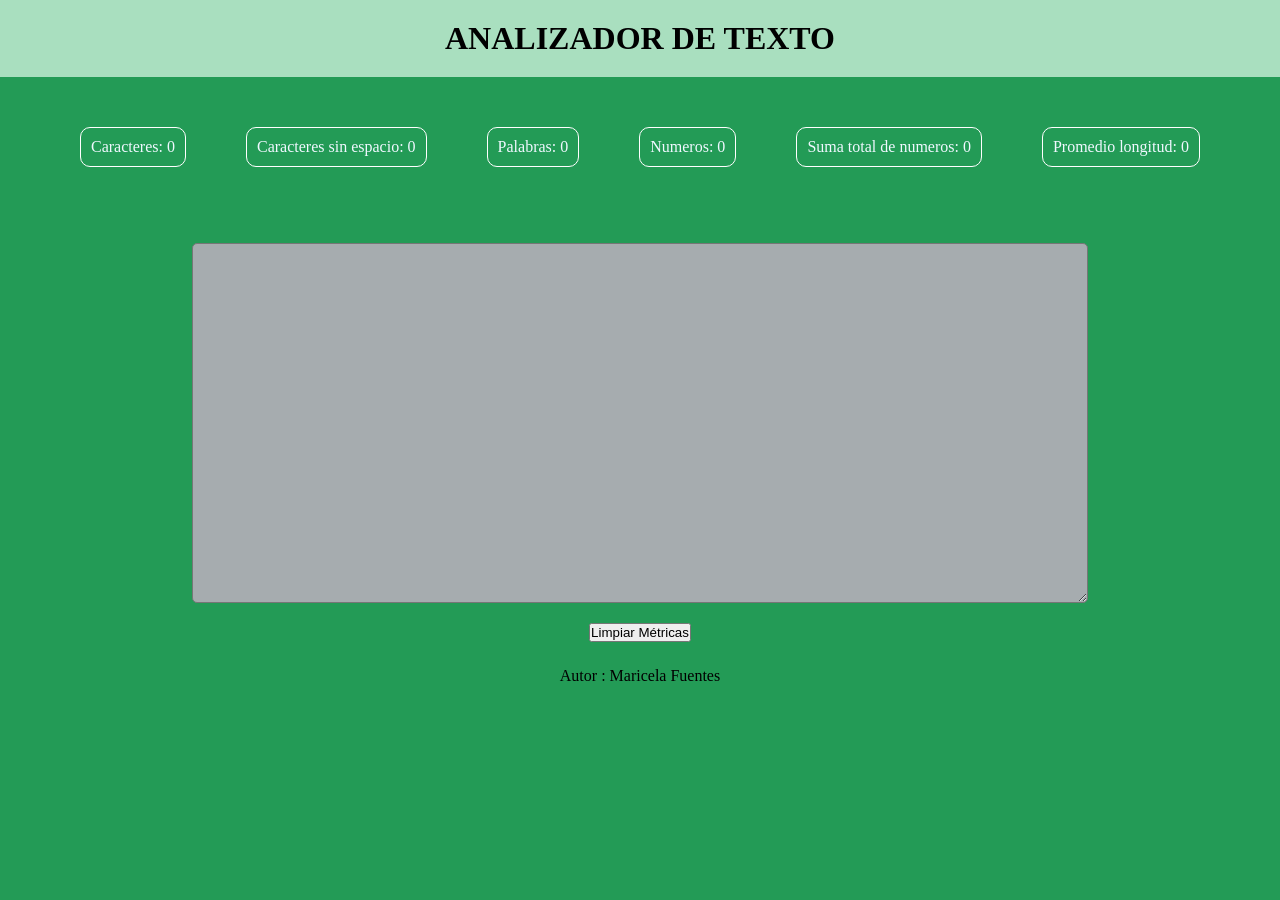
==== src/index.html @ 8293dc33 "agregue maqueta de analizador" ====
<!DOCTYPE html>
<html>

<head>
  <meta charset="utf-8">
  <title>Analizador de texto</title>
  <link rel="stylesheet" href="style.css" />
</head>

<body>
  <div class="analizer-container">
    <header>
      <h1>ANALIZADOR DE TEXTO</h1>
    </header>
    <nav>
      <ul class="lista-container">
        <li data-testid="character-count">Caracteres: 0</li>
     <li data-testid="character-no-spaces-count">Caracteres sin espacio: 0</li>
     <li data-testid="word-count">Palabras: 0</li>
     <li data-testid="number-count">Numeros: 0</li>
     <li data-testid="number-count">Suma total de numeros: 0</li>
     <li data-testid="word-length-average">Promedio longitud: 0</li>
      </ul>
    </nav>
    <section>
      <textarea name="" ></textarea>
      <div>
        <button>Limpiar Métricas</button>
      </div>
    </section>
    <footer>
     <p> Autor : Maricela Fuentes</p>
    </footer>

  </div>
  <script src="index.js" type="module"></script>
</body>
</html>
---- src/style.css ----
* {
  margin: 0;
  padding: 0;
  box-sizing: border-box;
}
html, body{
    width: 100%;
    height: 100%;
}
body {
  background-color: #239b56;
}
.analizer-container {
  display: flex;
  justify-content: center;
  margin: 0 auto;
  align-items: center;
  flex-direction: column;
}
header {
  width: 100%;
  height: 100%;
  background: #a9dfbf;
  text-align: center;
  padding: 20px;
}
nav {
  width: 100%;
  height: 100%;
}
.lista-container {
  display: flex;
  align-items: center;
  justify-content: space-around;
  padding: 50px;
}
ul {
  list-style: none;
}

li {
  border: 1px solid white;
  padding: 10px;
  border-radius: 10px;
  color: aliceblue;
}
section {
  width: 100%;
  height: 50vh;
  display: flex;
  justify-content: center;
  flex-direction: column;
  align-items: center;
}
textarea {
  width: 70%;
  height: 40vh;
  padding: 20px;
  margin-bottom: 20px;
  border-radius: 5px;
  background-color: #A6ACAF;
}
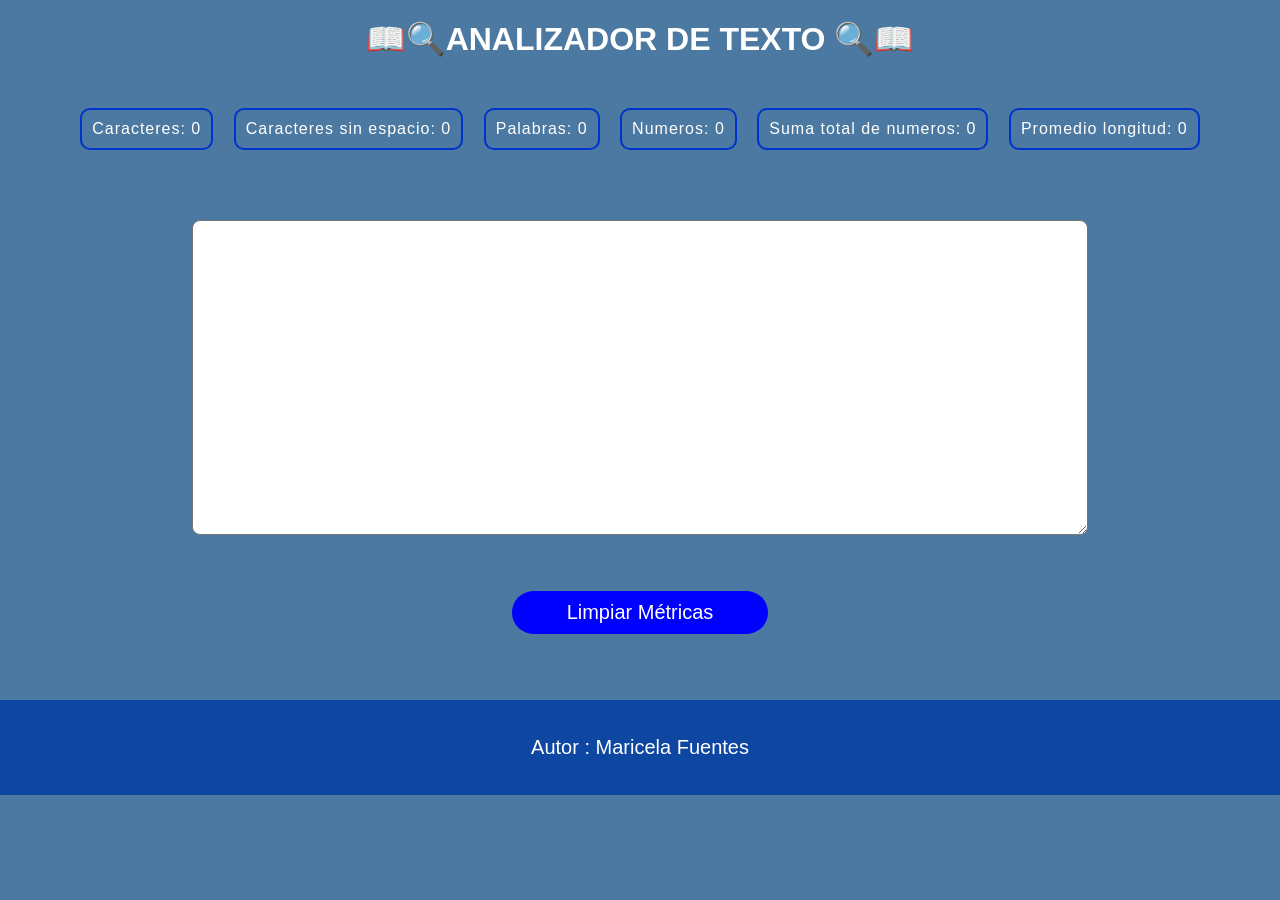
==== commit 84722297: "se termino html y css, y declare variables" ====
--- a/src/index.html
+++ b/src/index.html
@@ -1,38 +1,38 @@
 <!DOCTYPE html>
-<html>
+<html lang="es">
+  <head>
+    <meta charset="UTF-8" />
+    <meta http-equiv="X-UA-Compatible" content="IE=edge" />
+    <meta name="viewport" content="width=device-width, initial-scale=1.0" />
+    <title>Analizador de texto</title>
+    <link rel="stylesheet" href="style.css" />
+  </head>
 
-<head>
-  <meta charset="utf-8">
-  <title>Analizador de texto</title>
-  <link rel="stylesheet" href="style.css" />
-</head>
-
-<body>
-  <div class="analizer-container">
-    <header>
-      <h1>ANALIZADOR DE TEXTO</h1>
-    </header>
-    <nav>
-      <ul class="lista-container">
-        <li data-testid="character-count">Caracteres: 0</li>
-     <li data-testid="character-no-spaces-count">Caracteres sin espacio: 0</li>
-     <li data-testid="word-count">Palabras: 0</li>
-     <li data-testid="number-count">Numeros: 0</li>
-     <li data-testid="number-count">Suma total de numeros: 0</li>
-     <li data-testid="word-length-average">Promedio longitud: 0</li>
-      </ul>
-    </nav>
-    <section>
-      <textarea name="" ></textarea>
-      <div>
-        <button>Limpiar Métricas</button>
-      </div>
-    </section>
-    <footer>
-     <p> Autor : Maricela Fuentes</p>
-    </footer>
-
-  </div>
-  <script src="index.js" type="module"></script>
-</body>
-</html>+  <body>
+    <div class="analizer-container">
+      <header>
+        <h1> 📖🔍ANALIZADOR DE TEXTO 🔍📖</h1>
+        <nav>
+          <ul class="lista-container">
+            <li data-testid="character-count">Caracteres: 0</li>
+            <li data-testid="character-no-spaces-count">
+              Caracteres sin espacio: 0
+            </li>
+            <li data-testid="word-count">Palabras: 0</li>
+            <li data-testid="number-count">Numeros: 0</li>
+            <li data-testid="number-sum">Suma total de numeros: 0</li>
+            <li data-testid="word-length-average">Promedio longitud: 0</li>
+          </ul>
+        </nav>
+      </header>
+      <section>
+     <textarea name="text" id="" cols="" rows=""></textarea>
+        <button id="resetButton">Limpiar Métricas</button>
+      </section>
+      <footer>
+        <p>Autor : Maricela Fuentes</p>
+      </footer>
+    </div>
+    <script src="index.js" type="module"></script>
+  </body>
+</html>
--- a/src/style.css
+++ b/src/style.css
@@ -3,12 +3,16 @@
   padding: 0;
   box-sizing: border-box;
 }
-html, body{
-    width: 100%;
-    height: 100%;
+html,
+body {
+  width: 100%;
+  height: 100%;
 }
 body {
-  background-color: #239b56;
+  background-color: #4b79a1;
+  font-family: sans-serif;
+  overflow: hidden;
+  
 }
 .analizer-container {
   display: flex;
@@ -20,9 +24,12 @@
 header {
   width: 100%;
   height: 100%;
-  background: #a9dfbf;
   text-align: center;
   padding: 20px;
+}
+h1 {
+  font-size: 2rem;
+  color: #fff;
 }
 nav {
   width: 100%;
@@ -39,10 +46,11 @@
 }
 
 li {
-  border: 1px solid white;
+  border: 2px solid #0033CC;
   padding: 10px;
   border-radius: 10px;
-  color: aliceblue;
+  color: #fff;
+  letter-spacing: 1px;
 }
 section {
   width: 100%;
@@ -54,9 +62,44 @@
 }
 textarea {
   width: 70%;
-  height: 40vh;
+  height:70%;
   padding: 20px;
   margin-bottom: 20px;
-  border-radius: 5px;
-  background-color: #A6ACAF;
+  border-radius: 8px;
+ 
+  
 }
+textarea:focus {
+  outline: none;
+}
+
+button {
+  width: 20%;
+  display: block;
+  padding: 10px;
+  margin: auto;
+  border: none;
+  background-color: blue;
+  color: #fff;
+  border-radius: 30px;
+  font-size: 20px;
+  cursor: pointer;
+  transition: all 200ms linear;
+}
+
+button:hover {
+  transform: scale(0.97);
+}
+footer {
+  width: 100%;
+  height: 95px;
+  margin-top: 30px;
+  background-color: #0d47a1;
+  display: flex;
+  justify-content: center;
+  align-items: center;
+}
+p {
+  font-size: 20px;
+  color: #fff;
+}
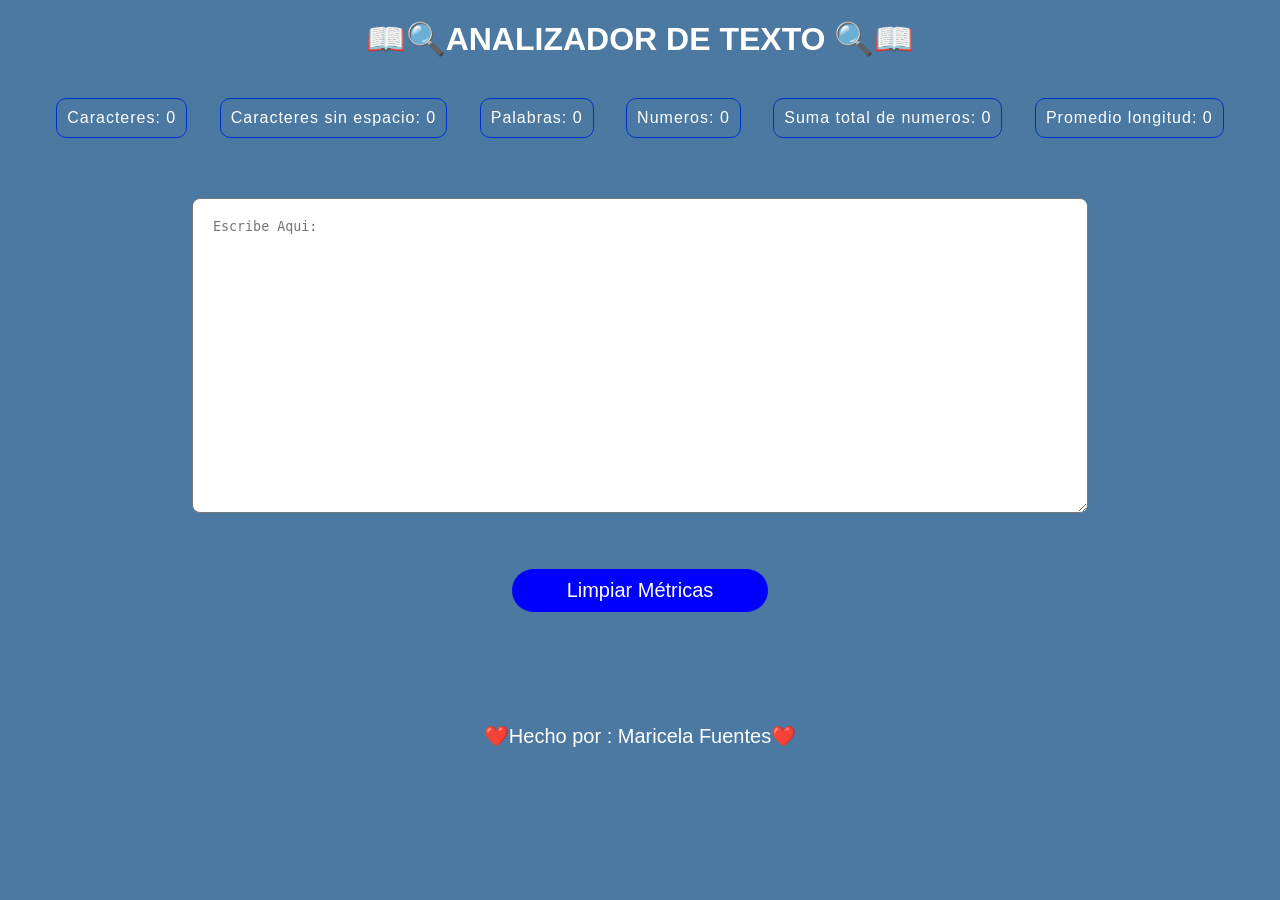
==== commit d9adef1e: "fix: se agrego logica del analyzer" ====
--- a/src/index.html
+++ b/src/index.html
@@ -7,7 +7,6 @@
     <title>Analizador de texto</title>
     <link rel="stylesheet" href="style.css" />
   </head>
-
   <body>
     <div class="analizer-container">
       <header>
@@ -26,11 +25,11 @@
         </nav>
       </header>
       <section>
-     <textarea name="text" id="" cols="" rows=""></textarea>
-        <button id="resetButton">Limpiar Métricas</button>
+     <textarea name="text" id="" cols="" rows="" placeholder="Escribe Aqui:"></textarea>
+        <button id="resetButton" value="Limpiar">Limpiar Métricas</button>
       </section>
       <footer>
-        <p>Autor : Maricela Fuentes</p>
+        <p>Hecho por :  Maricela Fuentes</p>
       </footer>
     </div>
     <script src="index.js" type="module"></script>
--- a/src/style.css
+++ b/src/style.css
@@ -6,13 +6,12 @@
 html,
 body {
   width: 100%;
-  height: 100%;
+  height: 100vh;
 }
 body {
   background-color: #4b79a1;
   font-family: sans-serif;
-  overflow: hidden;
-  
+  /* overflow: hidden; */
 }
 .analizer-container {
   display: flex;
@@ -30,6 +29,7 @@
 h1 {
   font-size: 2rem;
   color: #fff;
+  margin-bottom: 20px;
 }
 nav {
   width: 100%;
@@ -39,14 +39,14 @@
   display: flex;
   align-items: center;
   justify-content: space-around;
-  padding: 50px;
+  padding: 20px;
 }
 ul {
   list-style: none;
 }
 
 li {
-  border: 2px solid #0033CC;
+  border: 1px solid #0033cc;
   padding: 10px;
   border-radius: 10px;
   color: #fff;
@@ -59,15 +59,14 @@
   justify-content: center;
   flex-direction: column;
   align-items: center;
+  margin-top: 20px;
 }
 textarea {
   width: 70%;
-  height:70%;
+  height: 70%;
   padding: 20px;
   margin-bottom: 20px;
   border-radius: 8px;
- 
-  
 }
 textarea:focus {
   outline: none;
@@ -75,6 +74,7 @@
 
 button {
   width: 20%;
+  max-width: 60%;
   display: block;
   padding: 10px;
   margin: auto;
@@ -93,8 +93,7 @@
 footer {
   width: 100%;
   height: 95px;
-  margin-top: 30px;
-  background-color: #0d47a1;
+  margin-top: 40px;
   display: flex;
   justify-content: center;
   align-items: center;
@@ -103,3 +102,39 @@
   font-size: 20px;
   color: #fff;
 }
+
+p::before {
+  content: "❤️";
+}
+
+p::after {
+  content: "❤️";
+}
+
+/*
+modo responsive
+*/
+
+@media all and (max-width: 768px) {
+  .analizer-container {
+    width: 100%;
+  }
+  .lista-container {
+    display: flex;
+    justify-content: center;
+    flex-direction: column;
+  }
+  .lista-container li {
+    margin: 5px;
+    font-size: 14px;
+  }
+  h1 {
+    font-size: 0.9em;
+  }
+  button{
+ width: 100%;
+
+ }
+}
+
+
